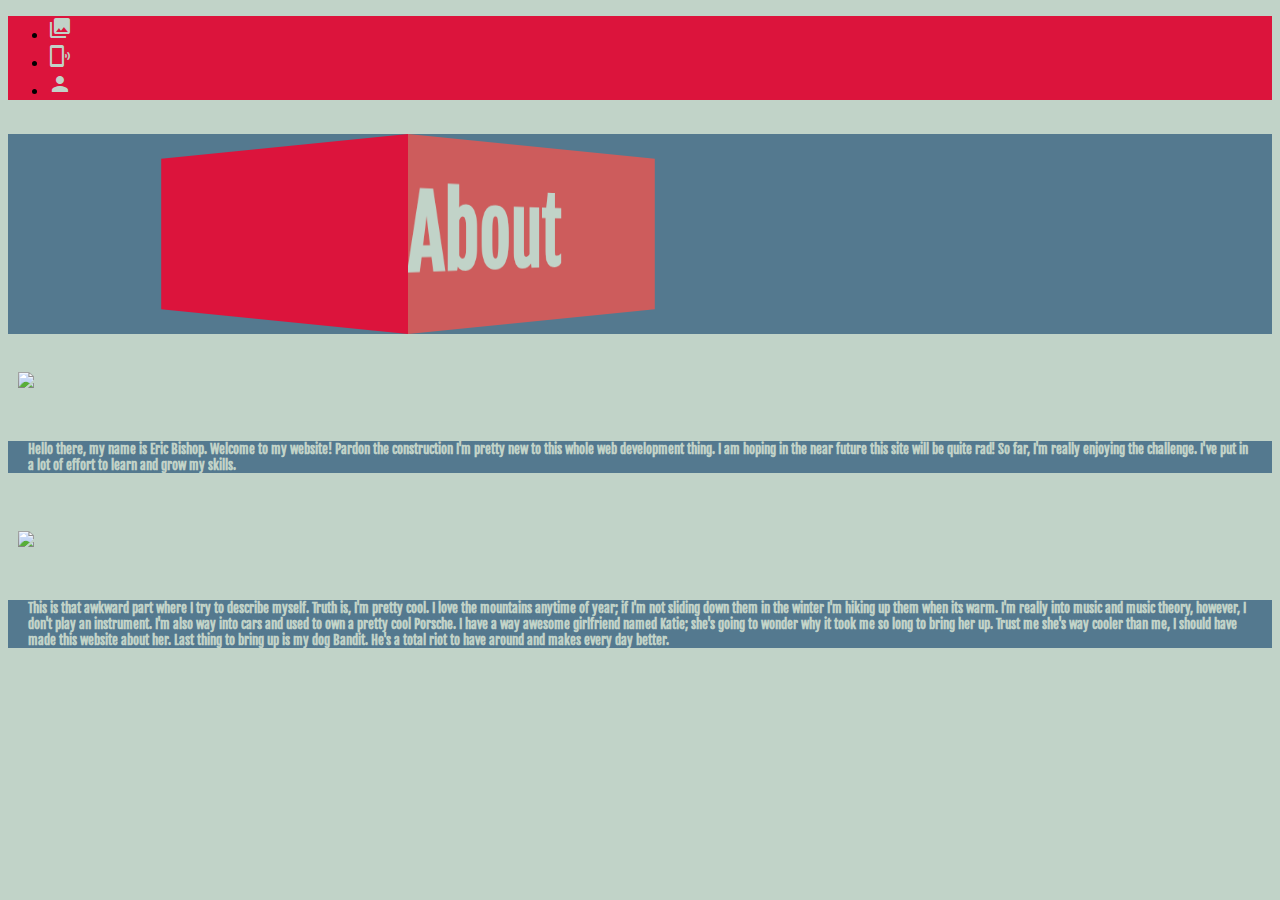
==== about.html @ f8c56751 "Finished off the main structure of landing, portfolio, about and contact pages. Styling is about whe" ====
<!DOCTYPE html>
<html lang="en">
<head>
    <meta charset="UTF-8">
    <meta name="viewport" content="width=device-width, initial-scale=1.0">
    <meta http-equiv="X-UA-Compatible" content="ie=edge">
    
    <title>EricB's_Portfolio_About</title>
    <!-- css cdns, links and files -->
    <link rel="stylesheet" href="https://cdnjs.cloudflare.com/ajax/libs/materialize/1.0.0/css/materialize.css">
    <link rel="stylesheet" href="https://cdnjs.cloudflare.com/ajax/libs/Swiper/4.4.1/css/swiper.css">
    <link href="https://fonts.googleapis.com/css?family=Fjalla+One" rel="stylesheet">
    <link type="text/css" rel="stylesheet" href="https://fonts.googleapis.com/icon?family=Material+Icons">
    <link rel="stylesheet" href="./Assests/CSS/about.css">
    
</head>   

<body>
    <!-- navbar -->
    <div class="nav-div">
        <nav>
            <div class="container">
                <div class="row">
                    <div class="col s12">
                        <div class="nav-wrapper">
                            <ul id="nav-mobile" class="right">
                                <li><a id="portfolio-nav-link"  href="portfolio.html"><i class="material-icons">photo_library</i></a></li>
                                <li><a id="contact-nav-link"  href="contact.html"><i class="material-icons">phonelink_ring</i></a></li>
                                <li><a id="about-nav-link"  href="about.html"><i class="material-icons">person</i></a></li>
                            </ul>
                        </div>
                    </div>    
                </div>
            </div>            
        </nav>
    </div>
    <br/>
   
    <!-- container for main content -->   
    <div class="container">
        <!-- header that will be displayed above 800px wide screens -->
        <div class="row z-depth-5 about-header" id="desktop-header">
            <div class="col s6 push-s3 offset-3">
                <div class="center-align box">
                    <div class="inner">
                        <h1 class="inner-header">About</h1>
                    </div>
                    <div class="inner">
                        <h1 class="inner-header">About</h1>
                    </div>
                </div>
            </div>
        </div>

        <!-- header that will be displayed on mobile -->
        <div class="row about-header z-depth-5" id="mobile-header">
            <div class="col s12">
                <h1 class="center-align">About</h1>
            </div>
        </div>

        <!-- first parallax, calls for a random image from the profileImgArray in JS file -->
        <div class="parallax-container z-depth-3">
            <div class="parallax"><img id="parallaxOne" src=""></div>
        </div>
        <br/>
        <!-- first about text field -->
        <div class="row z-depth-5 about-text">
            <div class="col s12">
                <h5>Hello there, my name is Eric Bishop. Welcome to my website! Pardon the construction 
                I'm pretty new to this whole web development thing. I am hoping in the near future
                this site will be quite rad! So far, I'm really enjoying the challenge. I've put 
                in a lot of effort to learn and grow my skills.
                </h5>
            </div>
        </div>

        <!-- second parallax, calls for a random image from the activityImgArray in JS file -->
        <div class="parallax-container z-depth-3">
            <div class="parallax"><img id="parallaxTwo" src=""></div>
        </div>
        <br/>

        <!-- second about text field -->
        <div class="row z-depth-5 about-text">
            <div class="col s12">                
                <h5>This is that awkward part where I try to describe myself. Truth is, I'm pretty
                    cool. I love the mountains anytime of year; if I'm not sliding down them in the 
                    winter I'm hiking up them when its warm. I'm really into music and music theory,
                    however, I don't play an instrument. I'm also way into cars and used to own a pretty 
                    cool Porsche. I have a way awesome girlfriend named Katie; she's going to wonder why
                    it took me so long to bring her up. Trust me she's way cooler than me, I should have 
                    made this website about her. Last thing to bring up is my dog Bandit. He's a total riot
                    to have around and makes every day better.
                </h5>
            </div>
        </div>
    </div>
    
    <!-- footer on hold for now, will use materialize more than likely -->
    <!-- <footer class="footr text-center">
        Copyright &#169; 2018
    </footer> -->
    
    <!-- script cdns and files -->
    <script src="https://cdnjs.cloudflare.com/ajax/libs/jquery/3.3.1/jquery.js"></script>
    <script src="https://cdnjs.cloudflare.com/ajax/libs/materialize/1.0.0/js/materialize.js"></script>
    <script src="https://cdnjs.cloudflare.com/ajax/libs/Swiper/4.4.1/js/swiper.js"></script>
    <script src="./Assests/portfolioJS/portfolioScript.js"></script>
</body>
</html>
---- Assests/CSS/about.css ----
/* ---------------------------------------------------------------------ABOUT PAGE CSS--------------------------------------------------------------- */

/* customization of the materialize defaults */
nav {
    background-color: crimson;
}
body{
    background-color: #C1D3C8;
}
h1 {
    font-size: 6.2rem;
    line-height: 110%;
	margin: 2.8rem 0 1.68rem 0;
	font-family: 'Fjalla One', sans-serif;
}
h5{
    margin: 20px;
    color: #C1D3C8;
}
.about-header, .about-text{
    background-color: rgb(84, 121, 143);
    font-family: 'Fjalla One', sans-serif;
}
nav ul a{
    color: #C1D3C8;
}
nav #home-button{
    color: #C1D3C8;
} 


/* font-family: 'Notable', sans-serif; */

/* footer on hold for now, will use materialize more than likely  */
/* .footr{
  
    background-color: grey;
    color: whitesmoke; 

    for sticky footer
    position: absolute
    bottom: 0;
    width: 100%;
    height: 60px;  Set the fixed height of the footer here
    line-height: 60px;  Vertically center the text there
} */
#mobile-header{
	color: #C1D3C8;
}
.container{
    z-index: 10;
}

/* CSS required for desktop header effect */
.box {
    /* position: relative;
    right: -500px; */
	display: flex;
}

.box .inner {
	width: 400px;
	height: 200px;
	line-height: 200px;
	
	/* font-family: sans-serif; */
	font-weight: bold;
	white-space: nowrap;
	overflow: hidden;
}

.box .inner:first-child {
	background-color: crimson;
	color: rgb(84, 121, 143);
	transform-origin: right;
	transform: perspective(700px) rotateY(-35deg);
}

.box .inner:last-child {
	background-color: indianred;
	color: #C1D3C8;
	transform-origin: left;
	transform: perspective(700px) rotateY(35deg);
}

.box .inner h1 {
	position: absolute;
	animation: marquee 5s linear infinite;
	font-size: 6.2rem;
}

.box .inner:first-child h1 {
	animation-delay: 2.5s;
	left: -100%;
	font-size: 6.2rem;
}
/* added margin to the parallax container, adds to the effect of it looking like its behind the text rows */
.parallax-container{
	margin-right: 10px;
	margin-left: 10px;
	font-size: 60px;
}

@keyframes marquee {
	from {
		left: 100%;
	}

	to {
		left: -100%;
	}
}

/* media queries to adjust for mobile responsiveness */
@media screen and (max-width: 850px) and (min-width: 300px){
	h1{
		font-size: 40px;
	}
	h5{
        font-size: 15px;
    }
} 

@media screen and (max-width: 1030px) and (min-width: 856px){
	.inner-header{
		position: relative;
		top: 20px;
	}
}
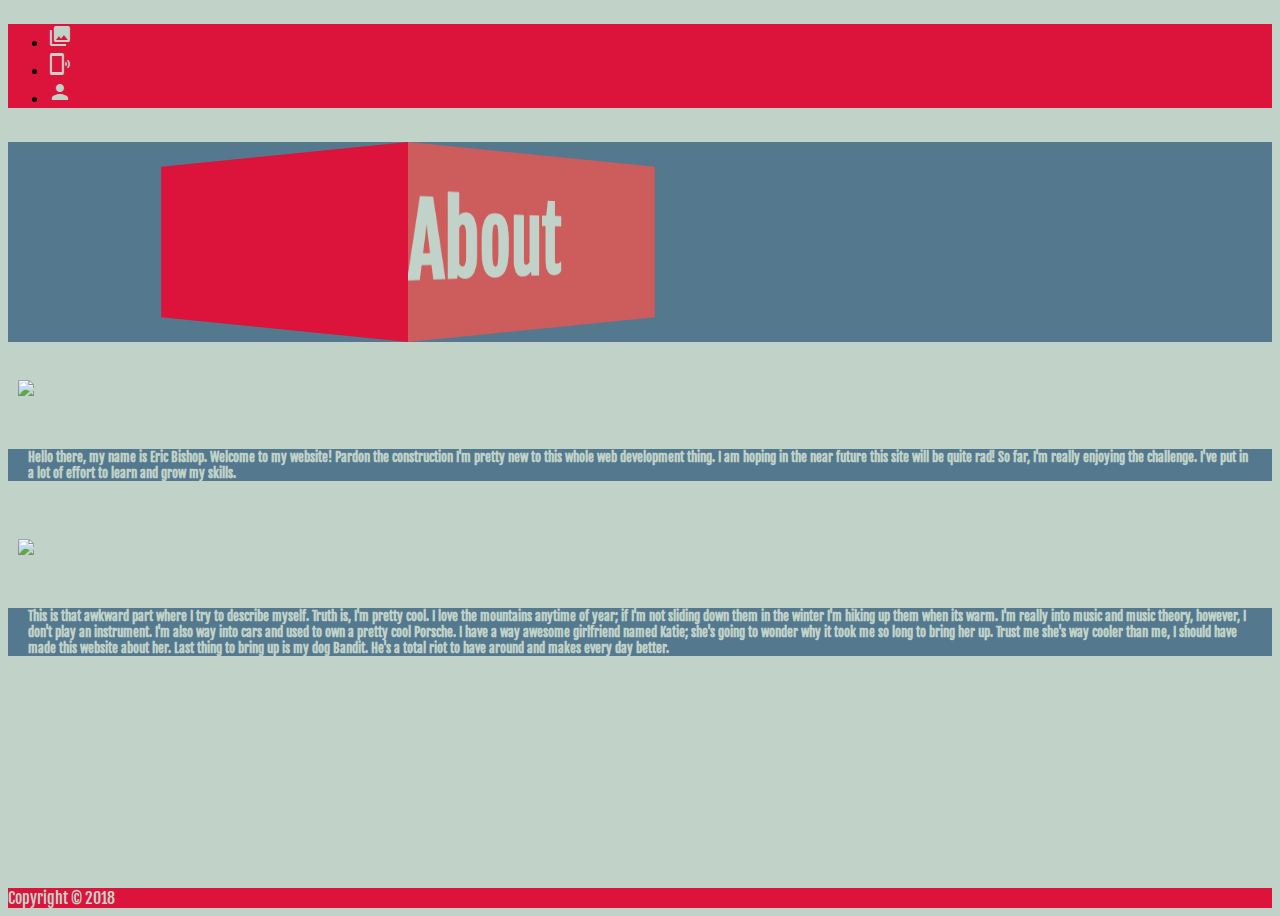
==== commit 17bd14ed: "added titles to the nav bar links so that if the user hovers over them it displays what they do. als" ====
--- a/about.html
+++ b/about.html
@@ -24,9 +24,9 @@
                     <div class="col s12">
                         <div class="nav-wrapper">
                             <ul id="nav-mobile" class="right">
-                                <li><a id="portfolio-nav-link"  href="portfolio.html"><i class="material-icons">photo_library</i></a></li>
-                                <li><a id="contact-nav-link"  href="contact.html"><i class="material-icons">phonelink_ring</i></a></li>
-                                <li><a id="about-nav-link"  href="about.html"><i class="material-icons">person</i></a></li>
+                                <li><a title = "Portfolio" id="portfolio-nav-link"  href="portfolio.html"><i class="material-icons">photo_library</i></a></li>
+                                <li><a title = "Contact" id="contact-nav-link"  href="contact.html"><i class="material-icons">phonelink_ring</i></a></li>
+                                <li><a title = "About" id="about-nav-link"  href="about.html"><i class="material-icons">person</i></a></li>
                             </ul>
                         </div>
                     </div>    
@@ -36,9 +36,10 @@
     </div>
     <br/>
    
-    <!-- container for main content -->   
+    <!-- container for main content -->
+<main>       
     <div class="container">
-        <!-- header that will be displayed above 800px wide screens -->
+        <!-- header that will be displayed above 900px wide screens -->
         <div class="row z-depth-5 about-header" id="desktop-header">
             <div class="col s6 push-s3 offset-3">
                 <div class="center-align box">
@@ -96,16 +97,15 @@
             </div>
         </div>
     </div>
-    
+</main>    
     <!-- footer on hold for now, will use materialize more than likely -->
-    <!-- <footer class="footr text-center">
-        Copyright &#169; 2018
-    </footer> -->
+<footer class="page-footer center-align">
+    Copyright &#169; 2018
+</footer>
     
     <!-- script cdns and files -->
     <script src="https://cdnjs.cloudflare.com/ajax/libs/jquery/3.3.1/jquery.js"></script>
     <script src="https://cdnjs.cloudflare.com/ajax/libs/materialize/1.0.0/js/materialize.js"></script>
-    <script src="https://cdnjs.cloudflare.com/ajax/libs/Swiper/4.4.1/js/swiper.js"></script>
-    <script src="./Assests/portfolioJS/portfolioScript.js"></script>
+    <script src="./Assests/portfolioJS/aboutScript.js"></script>
 </body>
 </html>--- a/Assests/CSS/about.css
+++ b/Assests/CSS/about.css
@@ -5,8 +5,14 @@
     background-color: crimson;
 }
 body{
-    background-color: #C1D3C8;
+	background-color: #C1D3C8;
+	display: flex;
+    min-height: 100vh;
+    flex-direction: column;
 }
+main {
+    flex: 1 0 auto;
+  }
 h1 {
     font-size: 6.2rem;
     line-height: 110%;
@@ -27,23 +33,11 @@
 nav #home-button{
     color: #C1D3C8;
 } 
-
-
-/* font-family: 'Notable', sans-serif; */
-
-/* footer on hold for now, will use materialize more than likely  */
-/* .footr{
-  
-    background-color: grey;
-    color: whitesmoke; 
-
-    for sticky footer
-    position: absolute
-    bottom: 0;
-    width: 100%;
-    height: 60px;  Set the fixed height of the footer here
-    line-height: 60px;  Vertically center the text there
-} */
+.page-footer{
+	background-color: crimson;
+	color: #C1D3C8;
+	font-family: 'Fjalla One', sans-serif; 
+}
 #mobile-header{
 	color: #C1D3C8;
 }
